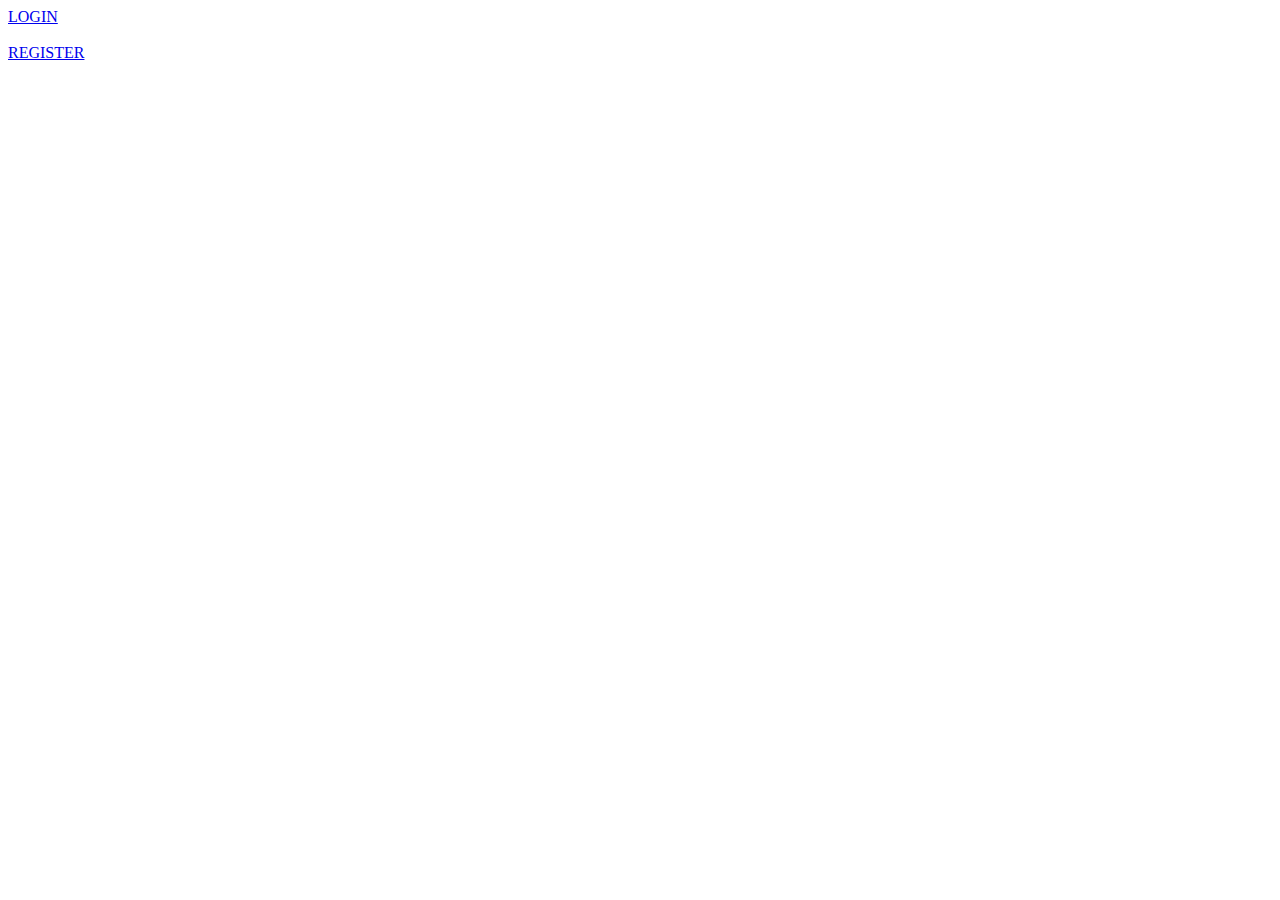
==== src/main/resources/templates/index.html @ 8ff52611 "first commit" ====
<!DOCTYPE html>
<html>
<head>
<meta charset="ISO-8859-1">
<meta charset="UTF-8">
<title>Insert title here</title>
</head>
<body>
	<a href="login">LOGIN</a>
	<br><br>
	<a href="register">REGISTER</a>
	
</body>
</html>
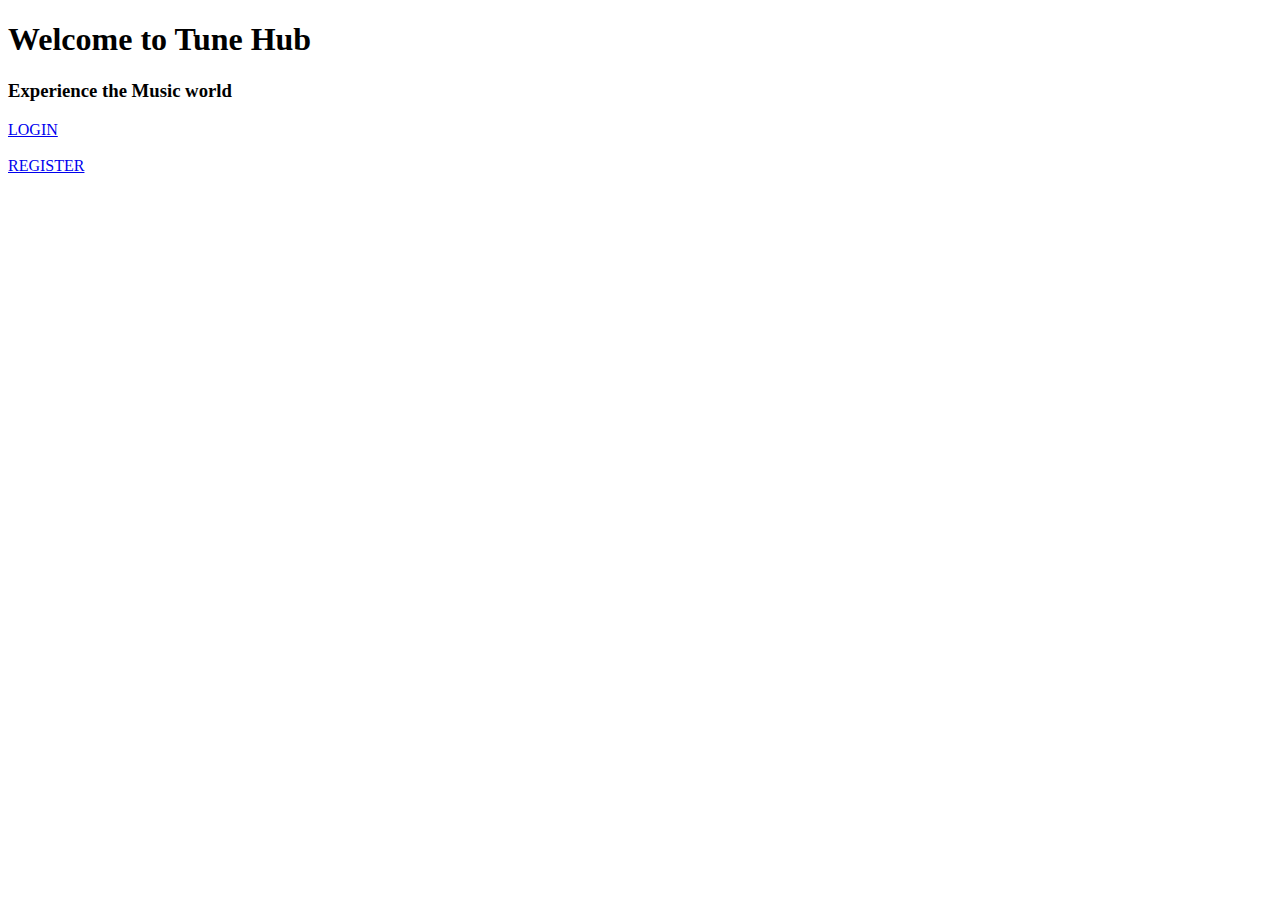
==== commit 5e19635e: "added css files" ====
--- a/src/main/resources/templates/index.html
+++ b/src/main/resources/templates/index.html
@@ -1,14 +1,20 @@
 <!DOCTYPE html>
-<html>
+<html xmlns:th="https://www.thymeleaf.org">
 <head>
 <meta charset="ISO-8859-1">
 <meta charset="UTF-8">
-<title>Insert title here</title>
+<title>Index Page</title>
+<link rel="stylesheet" th:href='@{/css/index.css}' >
 </head>
 <body>
-	<a href="login">LOGIN</a>
-	<br><br>
-	<a href="register">REGISTER</a>
 	
+	<div>
+		<h1>Welcome to Tune Hub</h1>
+		<h3>Experience the Music world</h3>
+		<a href="login">LOGIN</a> 
+		<br><br> 
+		<a href="register">REGISTER</a>
+	</div>
+
 </body>
 </html>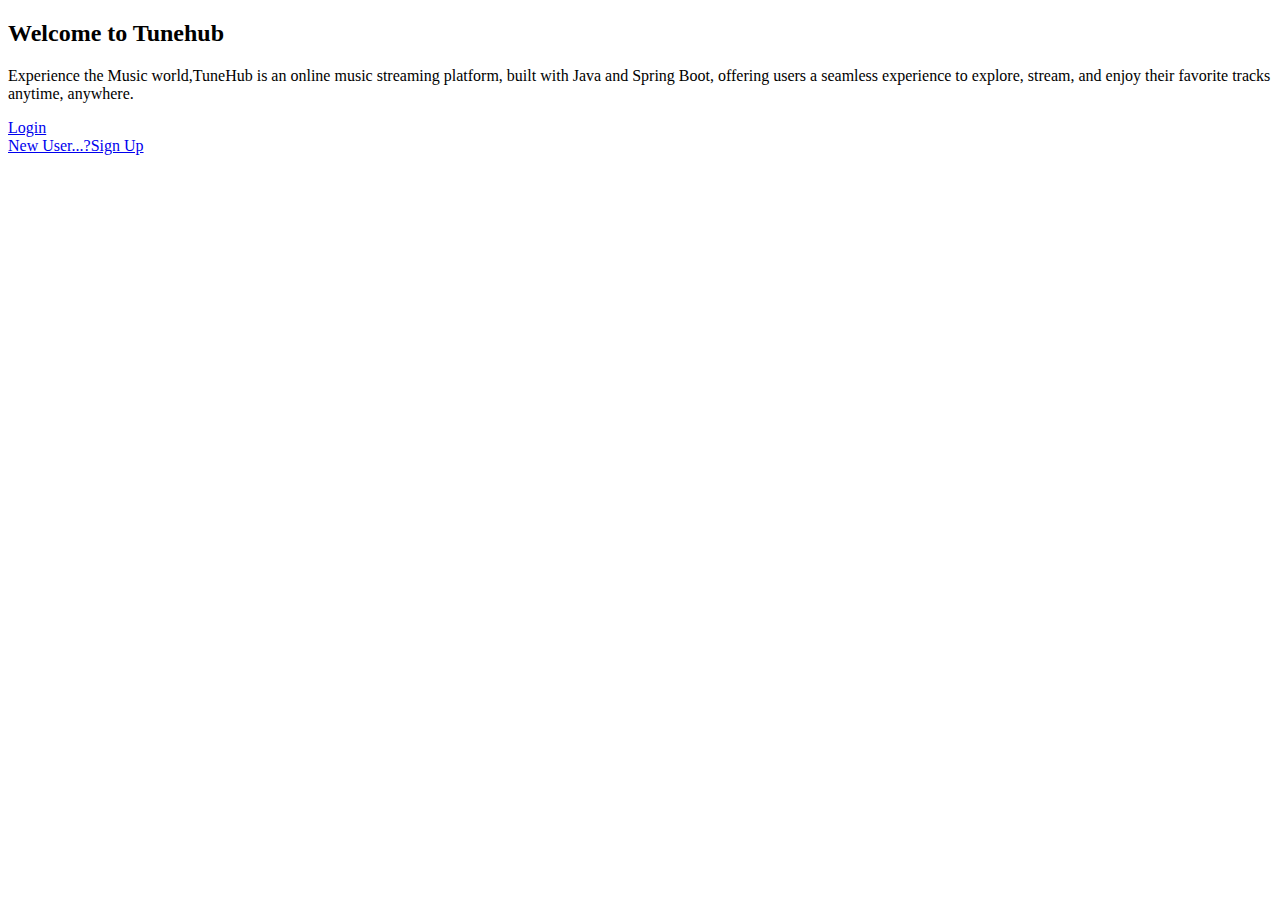
==== commit 41514eb4: "Update index.html" ====
--- a/src/main/resources/templates/index.html
+++ b/src/main/resources/templates/index.html
@@ -7,14 +7,22 @@
 <link rel="stylesheet" th:href='@{/css/index.css}' >
 </head>
 <body>
-	
-	<div>
-		<h1>Welcome to Tune Hub</h1>
-		<h3>Experience the Music world</h3>
-		<a href="login">LOGIN</a> 
-		<br><br> 
-		<a href="register">REGISTER</a>
-	</div>
-
+	<div class="outer">
+      <h2>Welcome to Tunehub</h2>
+      <p>
+        Experience the Music world,TuneHub is an online music streaming
+        platform, built with Java and Spring Boot, offering users a seamless
+        experience to explore, stream, and enjoy their favorite tracks anytime,
+        anywhere.
+      </p>
+      <div class="inner">
+        <div class="login">
+          <a href="login">Login</a>
+        </div>
+        <div class="register">
+          <a href="register">New User...?Sign Up</a>
+        </div>
+      </div>
+    </div>
 </body>
-</html>+</html>
